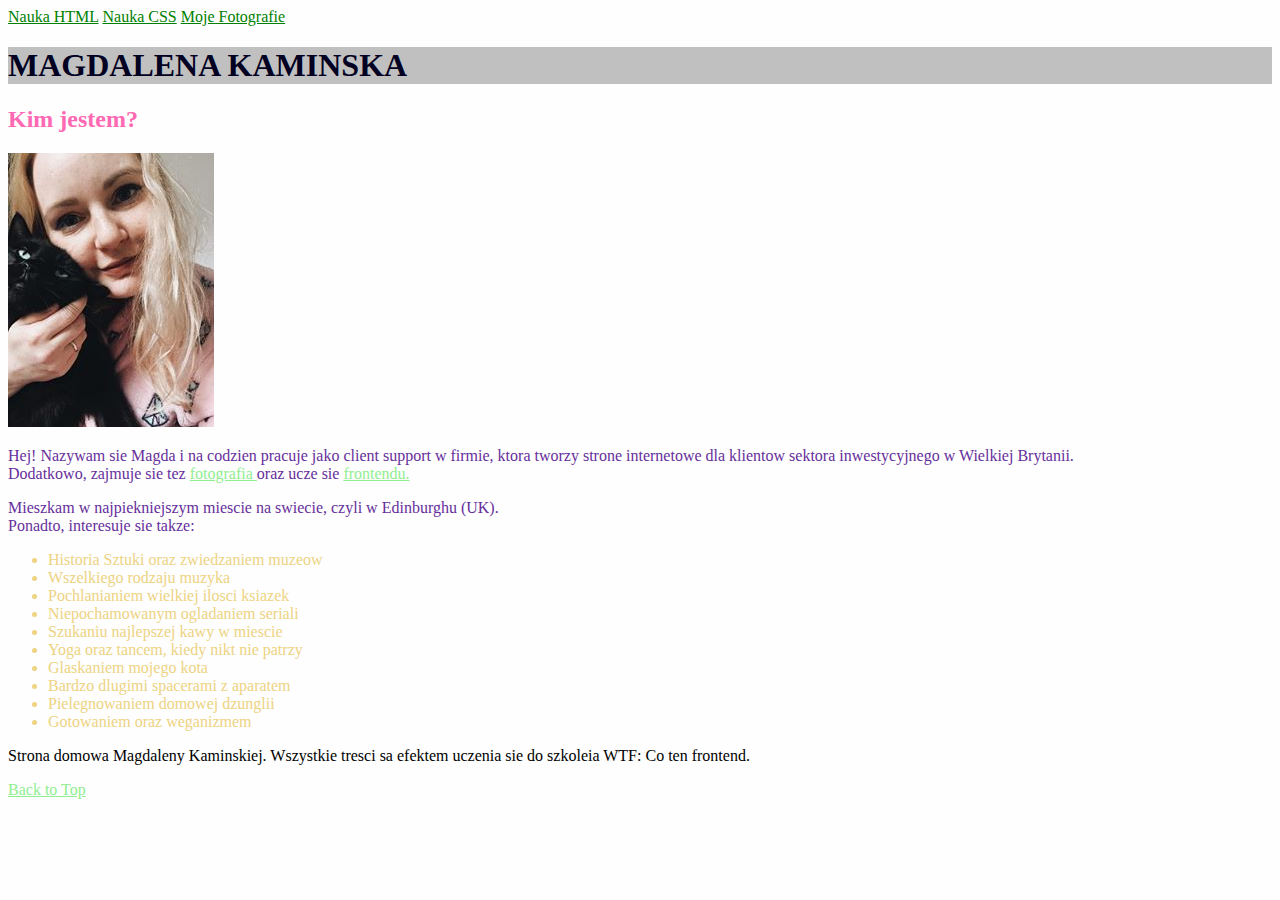
==== index.html @ d432d83d "initial commit" ====
<!DOCTYPE html>
<html lang="pl">

<head>
    <meta charset="UTF-8">
    <meta name="viewport" content="width=device-width, initial-scale=1.0">
    <title>Document</title>
    <link href="style.css" rel="stylesheet" type="text/css">
</head>
<header>
    <nav>
        <a href="nauka-html.html">Nauka HTML</a>
        <a href="nauka-css.html">Nauka CSS</a>
        <a href="http://www.intothewoods.photo">Moje Fotografie</a>
    </nav>
</header>

<body>
    <main>
        <header id="top">
            <h1>MAGDALENA KAMINSKA</h1>
        </header>
        <section id="notatki">
            <h2 class="hotpink-header">Kim jestem?</h2>
            <img src="ja.jpg" alt="Ja z kotem"/>
            <p>Hej! Nazywam sie Magda i na codzien pracuje jako client support w firmie, ktora tworzy strone internetowe dla klientow sektora inwestycyjnego w Wielkiej Brytanii. <br>Dodatkowo,
                zajmuje sie tez <a href="https://www.intothewoods.photo">fotografia </a> oraz ucze sie <a
                    href="#notatki">frontendu.</a>
                <p>Mieszkam w najpiekniejszym miescie na swiecie, czyli w Edinburghu (UK). <br> Ponadto, interesuje sie
                    takze:</p>
                <ul>
                    <li>Historia Sztuki oraz zwiedzaniem muzeow</li>
                    <li>Wszelkiego rodzaju muzyka</li>
                    <li>Pochlanianiem wielkiej ilosci ksiazek</li>
                    <li>Niepochamowanym ogladaniem seriali</li>
                    <li>Szukaniu najlepszej kawy w miescie</li>
                    <li>Yoga oraz tancem, kiedy nikt nie patrzy</li>
                    <li>Glaskaniem mojego kota</li>
                    <li>Bardzo dlugimi spacerami z aparatem</li>
                    <li>Pielegnowaniem domowej dzunglii</li>
                    <li>Gotowaniem oraz weganizmem</li>
                </ul>
        </section>
    </main>
    <footer>Strona domowa Magdaleny Kaminskiej. Wszystkie tresci sa efektem uczenia sie do szkoleia WTF: Co ten
        frontend. <br>
        <p><a href="#top">Back to Top</a></p>
    </footer>
    <script src="main.js"></script>
</body>

</html>
---- style.css ----
body {
    background: #fefefe;
}
h1 {
    color: #020122;
}
h2 {
    color: #FF521B;
}
h3 {
    color: #FC9E4F;
}
h4 {
    color: #BBD1EA;
}
p {
    color:#662E9B;
}
ul {
    color: #EDD382;
}
.hotpink-header {
    color: hotpink
}
#top {
background: silver;
}
a {
    color: lightgreen;
}
nav a {
    color: green
}
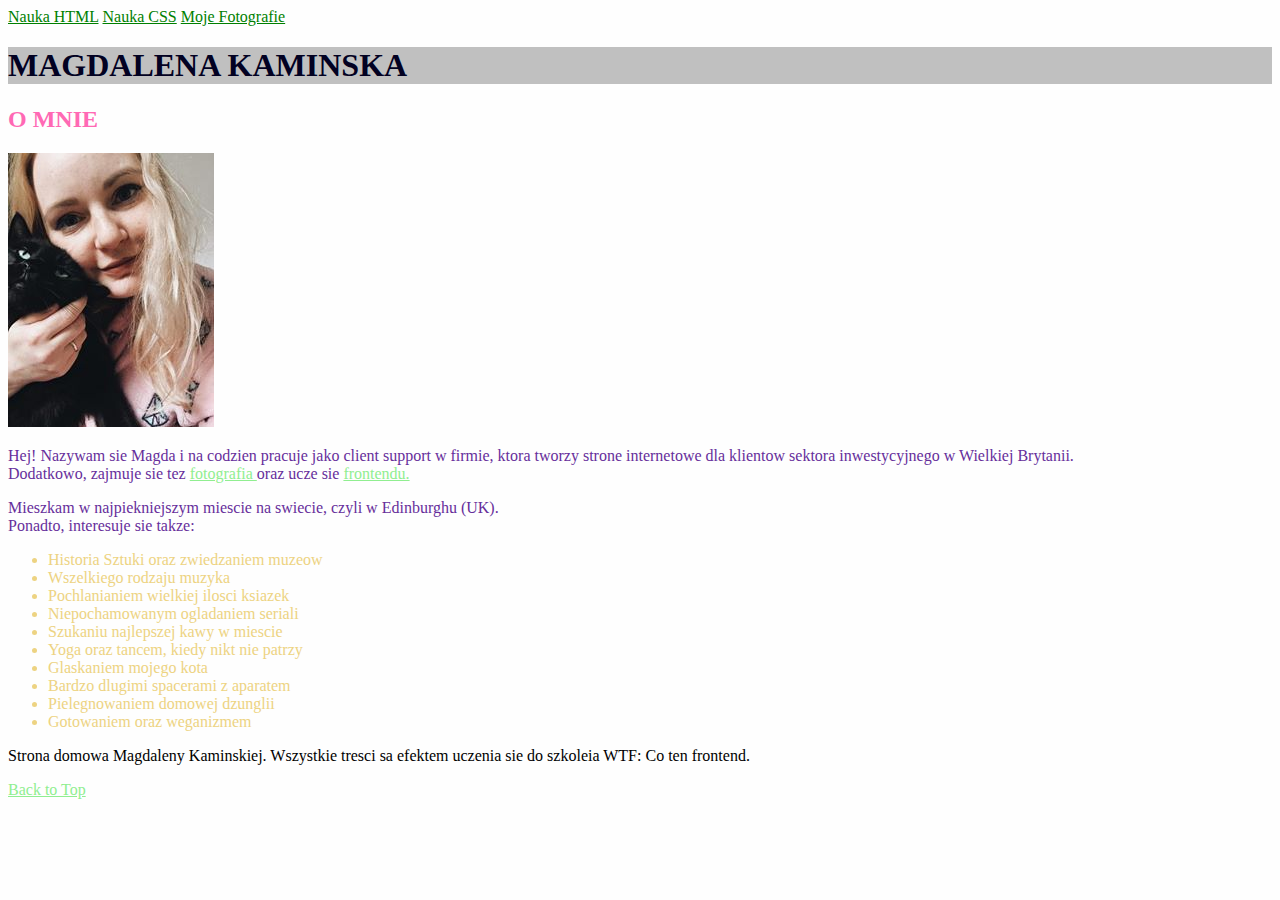
==== commit 1a2e0407: "edit index" ====
--- a/index.html
+++ b/index.html
@@ -21,7 +21,7 @@
             <h1>MAGDALENA KAMINSKA</h1>
         </header>
         <section id="notatki">
-            <h2 class="hotpink-header">Kim jestem?</h2>
+            <h2 class="hotpink-header">O MNIE</h2>
             <img src="ja.jpg" alt="Ja z kotem"/>
             <p>Hej! Nazywam sie Magda i na codzien pracuje jako client support w firmie, ktora tworzy strone internetowe dla klientow sektora inwestycyjnego w Wielkiej Brytanii. <br>Dodatkowo,
                 zajmuje sie tez <a href="https://www.intothewoods.photo">fotografia </a> oraz ucze sie <a
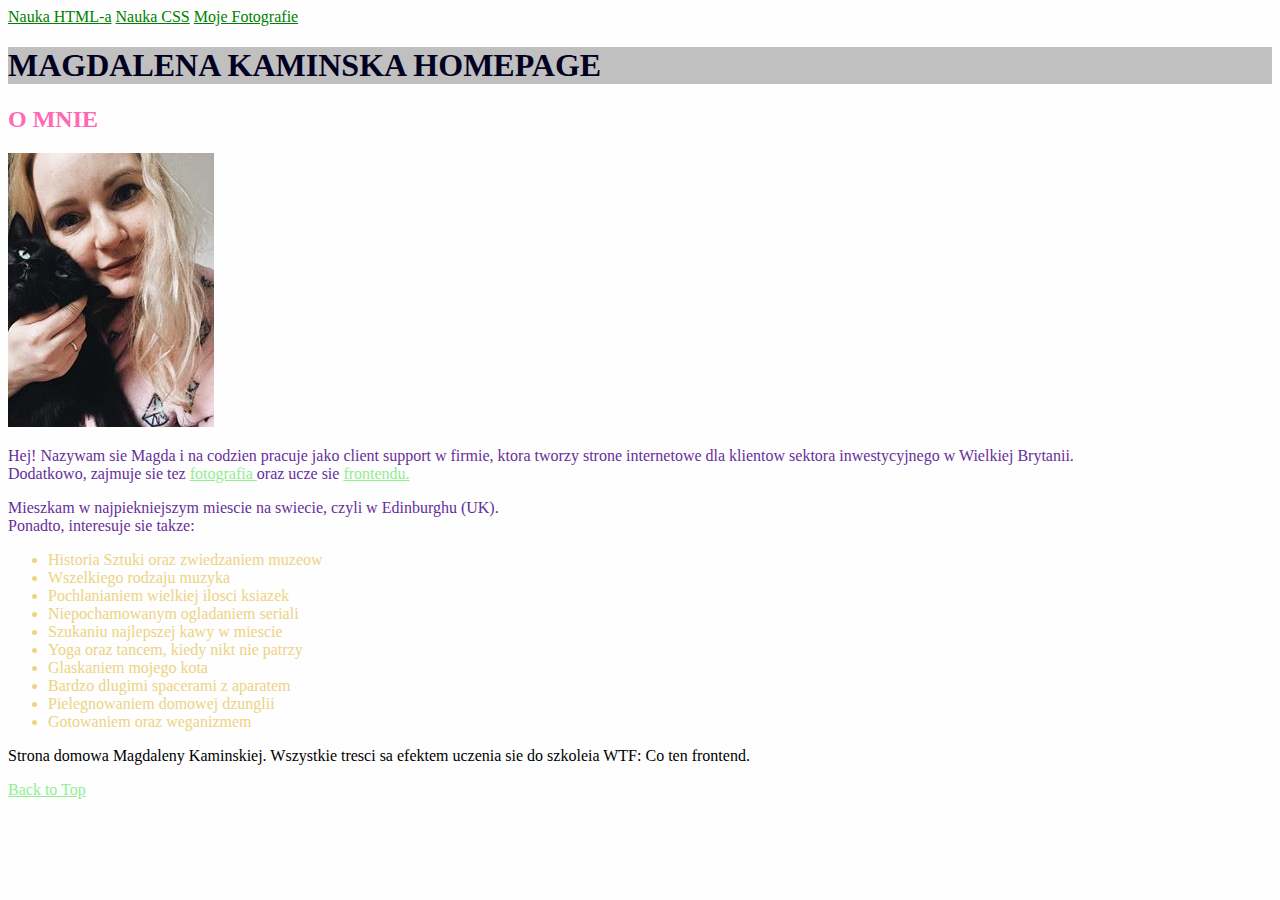
==== commit fde51852: "h1 change" ====
--- a/index.html
+++ b/index.html
@@ -9,7 +9,7 @@
 </head>
 <header>
     <nav>
-        <a href="nauka-html.html">Nauka HTML</a>
+        <a href="nauka-html.html">Nauka HTML-a</a>
         <a href="nauka-css.html">Nauka CSS</a>
         <a href="http://www.intothewoods.photo">Moje Fotografie</a>
     </nav>
@@ -18,7 +18,7 @@
 <body>
     <main>
         <header id="top">
-            <h1>MAGDALENA KAMINSKA</h1>
+            <h1>MAGDALENA KAMINSKA HOMEPAGE</h1>
         </header>
         <section id="notatki">
             <h2 class="hotpink-header">O MNIE</h2>
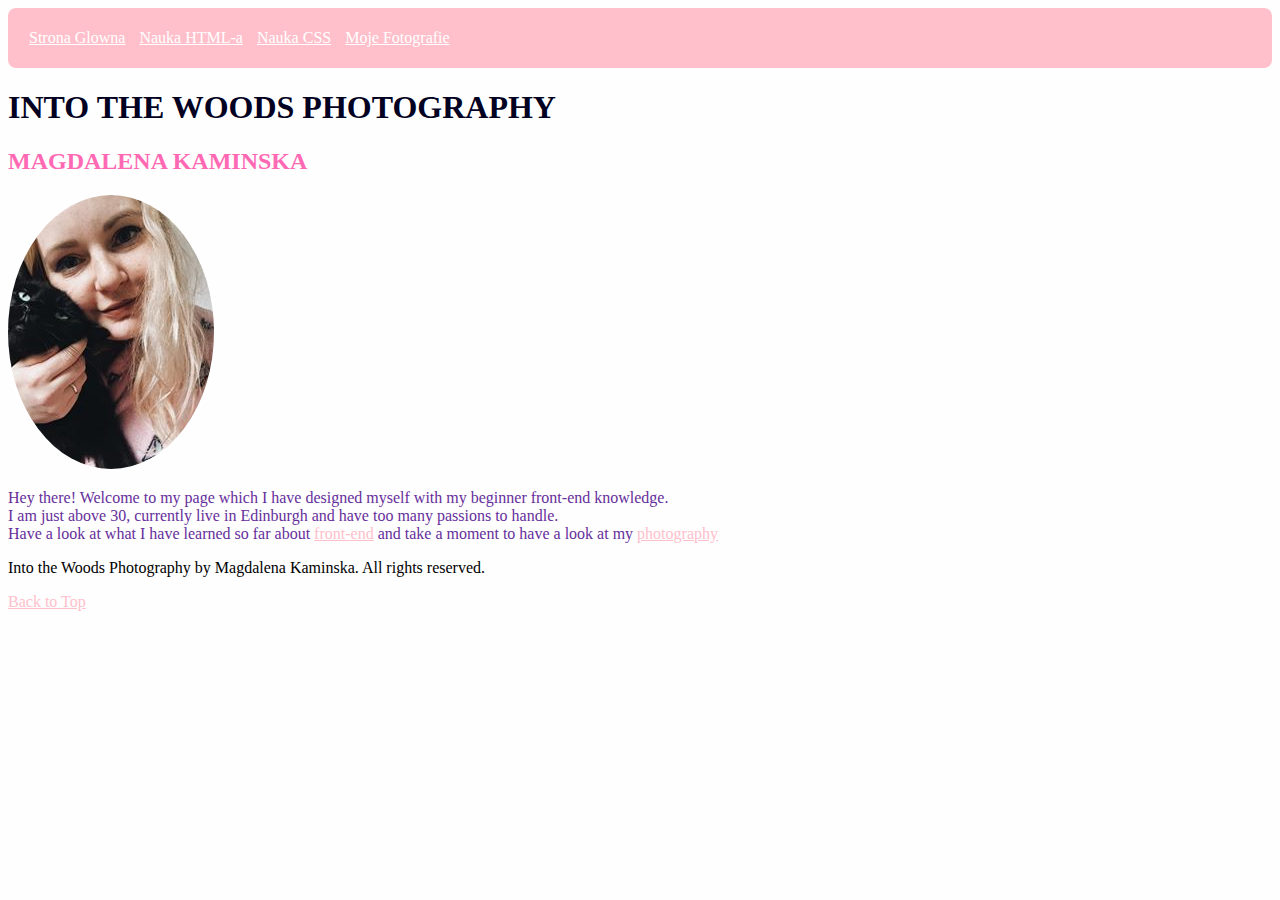
==== commit bb50727e: "third commit" ====
--- a/index.html
+++ b/index.html
@@ -1,52 +1,39 @@
 <!DOCTYPE html>
 <html lang="pl">
+  <head>
+    <meta charset="UTF-8" />
+    <meta name="viewport" content="width=device-width, initial-scale=1.0" />
+    <title>Document</title>
+    <link href="style.css" rel="stylesheet" type="text/css" />
+  </head>
+  <header>
+    <nav class="navigation">
+        <a class="navigation__link navigation_link--homepage" href="index.html"> Strona Glowna</a>
+      <a class="navigation__link" href="nauka-html.html">Nauka HTML-a</a>
+      <a class="navigation__link" href="nauka-css.html">Nauka CSS</a>
+      <a class="navigation__link" href="http://www.intothewoods.photo">Moje Fotografie</a>
+    </nav>
+  </header>
 
-<head>
-    <meta charset="UTF-8">
-    <meta name="viewport" content="width=device-width, initial-scale=1.0">
-    <title>Document</title>
-    <link href="style.css" rel="stylesheet" type="text/css">
-</head>
-<header>
-    <nav>
-        <a href="nauka-html.html">Nauka HTML-a</a>
-        <a href="nauka-css.html">Nauka CSS</a>
-        <a href="http://www.intothewoods.photo">Moje Fotografie</a>
-    </nav>
-</header>
-
-<body>
+  <body>
     <main>
-        <header id="top">
-            <h1>MAGDALENA KAMINSKA HOMEPAGE</h1>
-        </header>
-        <section id="notatki">
-            <h2 class="hotpink-header">O MNIE</h2>
-            <img src="ja.jpg" alt="Ja z kotem"/>
-            <p>Hej! Nazywam sie Magda i na codzien pracuje jako client support w firmie, ktora tworzy strone internetowe dla klientow sektora inwestycyjnego w Wielkiej Brytanii. <br>Dodatkowo,
-                zajmuje sie tez <a href="https://www.intothewoods.photo">fotografia </a> oraz ucze sie <a
-                    href="#notatki">frontendu.</a>
-                <p>Mieszkam w najpiekniejszym miescie na swiecie, czyli w Edinburghu (UK). <br> Ponadto, interesuje sie
-                    takze:</p>
-                <ul>
-                    <li>Historia Sztuki oraz zwiedzaniem muzeow</li>
-                    <li>Wszelkiego rodzaju muzyka</li>
-                    <li>Pochlanianiem wielkiej ilosci ksiazek</li>
-                    <li>Niepochamowanym ogladaniem seriali</li>
-                    <li>Szukaniu najlepszej kawy w miescie</li>
-                    <li>Yoga oraz tancem, kiedy nikt nie patrzy</li>
-                    <li>Glaskaniem mojego kota</li>
-                    <li>Bardzo dlugimi spacerami z aparatem</li>
-                    <li>Pielegnowaniem domowej dzunglii</li>
-                    <li>Gotowaniem oraz weganizmem</li>
-                </ul>
-        </section>
+      <header id="top">
+        <h1>INTO THE WOODS PHOTOGRAPHY</h1>
+      </header>
+      <section id="notatki">
+        <h2 class="hotpink-header">MAGDALENA KAMINSKA</h2>
+        <img class="img-circle" src="ja.jpg" alt="Ja z kotem" />
+        <p>
+          Hey there! Welcome to my page which I have designed myself with my beginner front-end knowledge.<br>
+          I am just above 30, currently live in Edinburgh and have too many passions to handle.
+          <br> Have a look at what I have learned so far about <a href="#notatki">front-end</a> and take a moment to have a look at my <a href="https://www.intothewoods.photo">photography</a>
+        </p>
+      </section>
     </main>
-    <footer>Strona domowa Magdaleny Kaminskiej. Wszystkie tresci sa efektem uczenia sie do szkoleia WTF: Co ten
-        frontend. <br>
-        <p><a href="#top">Back to Top</a></p>
+    <footer>
+      Into the Woods Photography by Magdalena Kaminska. All rights reserved.<br />
+      <p><a href="#top">Back to Top</a></p>
     </footer>
     <script src="main.js"></script>
-</body>
-
-</html>+  </body>
+</html>
--- a/style.css
+++ b/style.css
@@ -1,33 +1,46 @@
 body {
-    background: #fefefe;
+  background: #fefefe;
 }
 h1 {
-    color: #020122;
+  color: #020122;
 }
 h2 {
-    color: #FF521B;
+  color: #ff521b;
 }
 h3 {
-    color: #FC9E4F;
+  color: #fc9e4f;
 }
 h4 {
-    color: #BBD1EA;
+  color: #bbd1ea;
 }
 p {
-    color:#662E9B;
+  color: #662e9b;
 }
 ul {
-    color: #EDD382;
+  color: #edd382;
 }
 .hotpink-header {
-    color: hotpink
+  color: hotpink;
 }
 #top {
-background: silver;
+  background: ffff;
 }
 a {
-    color: lightgreen;
+  color: pink;
 }
 nav a {
-    color: green
+  color: pink;
 }
+.navigation {
+    background: pink;
+    padding: 16px;
+    border-radius: 8px;
+}
+.navigation__link {
+    color: white;
+    display: inline-block;
+    margin: 5px;
+}
+.img-circle {
+    border-radius: 50%;
+}